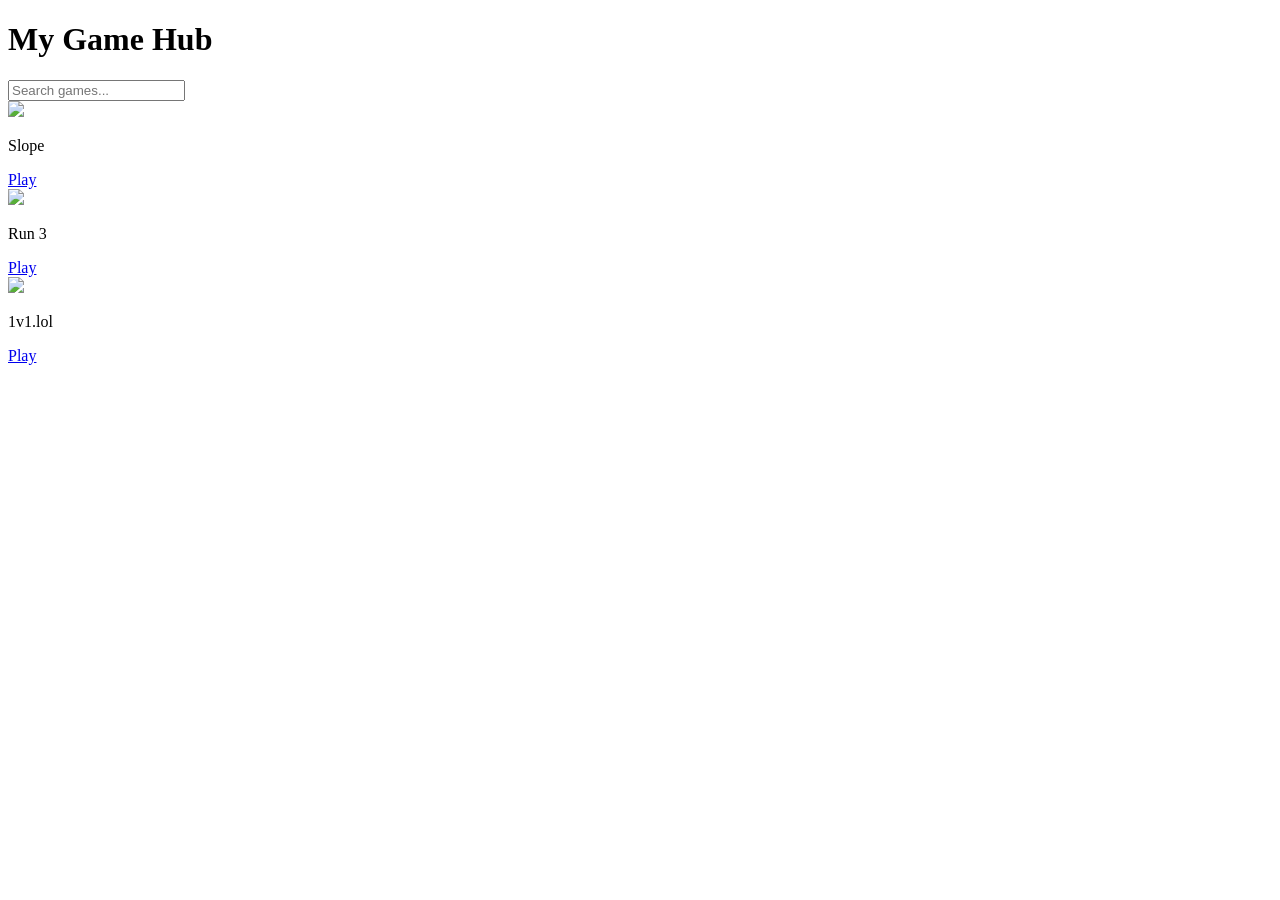
==== index.html @ cde60db9 "Add initial HTML structure for game hub" ====
<!DOCTYPE html>
<html lang="en">
<head>
    <meta charset="UTF-8">
    <meta name="viewport" content="width=device-width, initial-scale=1.0">
    <title>My Game Hub</title>
    <link rel="stylesheet" href="style.css">
</head>
<body>

<header>
    <h1>My Game Hub</h1>
    <input type="text" id="search" placeholder="Search games...">
</header>

<div id="game-container">
    <div class="game-card" data-name="Slope">
        <img src="assets/slope.png">
        <p>Slope</p>
        <a href="games/slope/index.html">Play</a>
    </div>

    <div class="game-card" data-name="Run 3">
        <img src="assets/run3.png">
        <p>Run 3</p>
        <a href="games/run3/index.html">Play</a>
    </div>

    <div class="game-card" data-name="1v1.lol">
        <img src="assets/1v1.png">
        <p>1v1.lol</p>
        <a href="games/1v1/index.html">Play</a>
    </div>
</div>

<script src="script.js"></script>
</body>
</html>
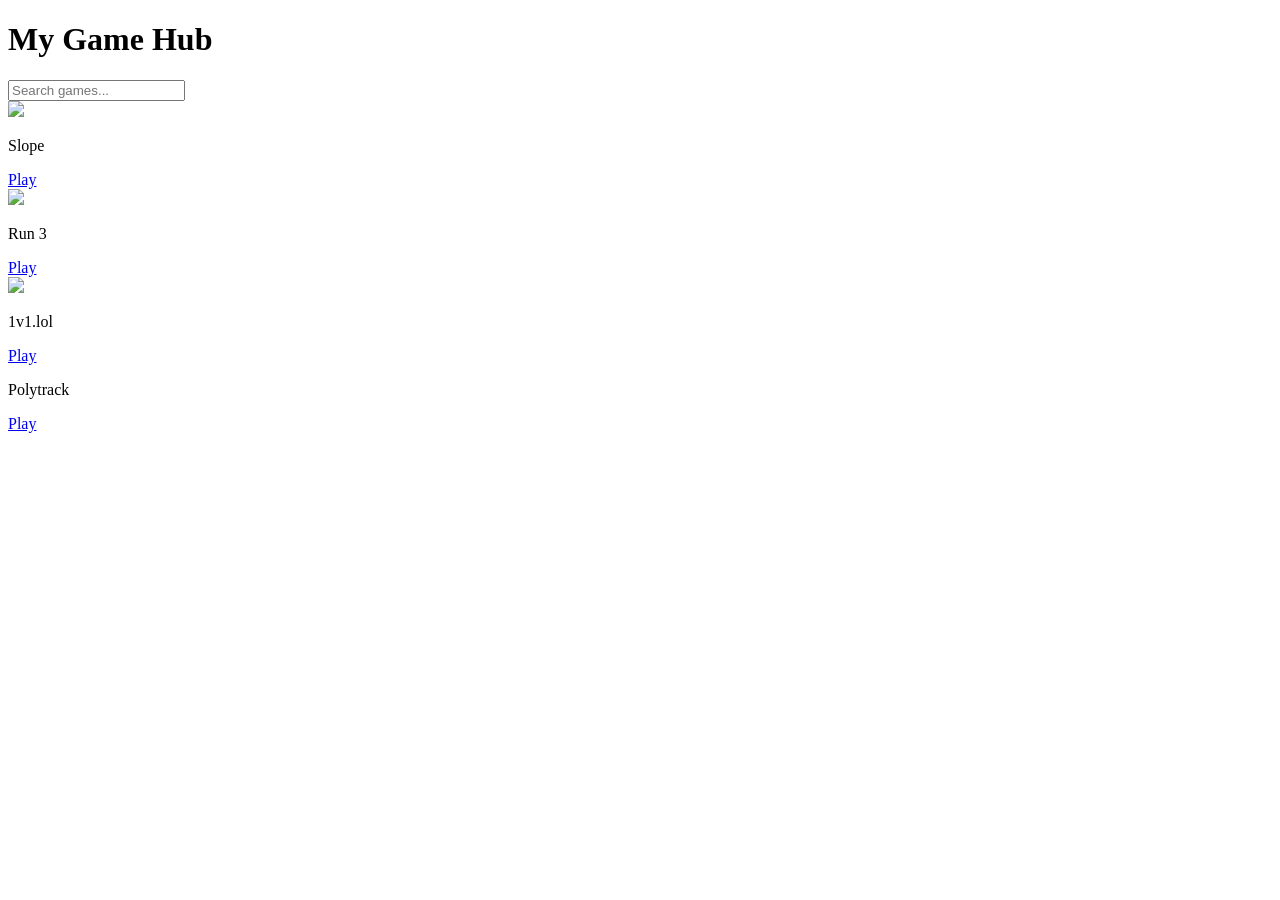
==== commit 56163912: "Add Polytrack game card to index.html" ====
--- a/index.html
+++ b/index.html
@@ -30,7 +30,11 @@
         <img src="assets/1v1.png">
         <p>1v1.lol</p>
         <a href="games/1v1/index.html">Play</a>
-    </div>
+    <div class="game-card" data-name="Polytrack">
+    <p>Polytrack</p>
+    <a href="games/polytrack/index.html">Play</a>
+</div>
+
 </div>
 
 <script src="script.js"></script>
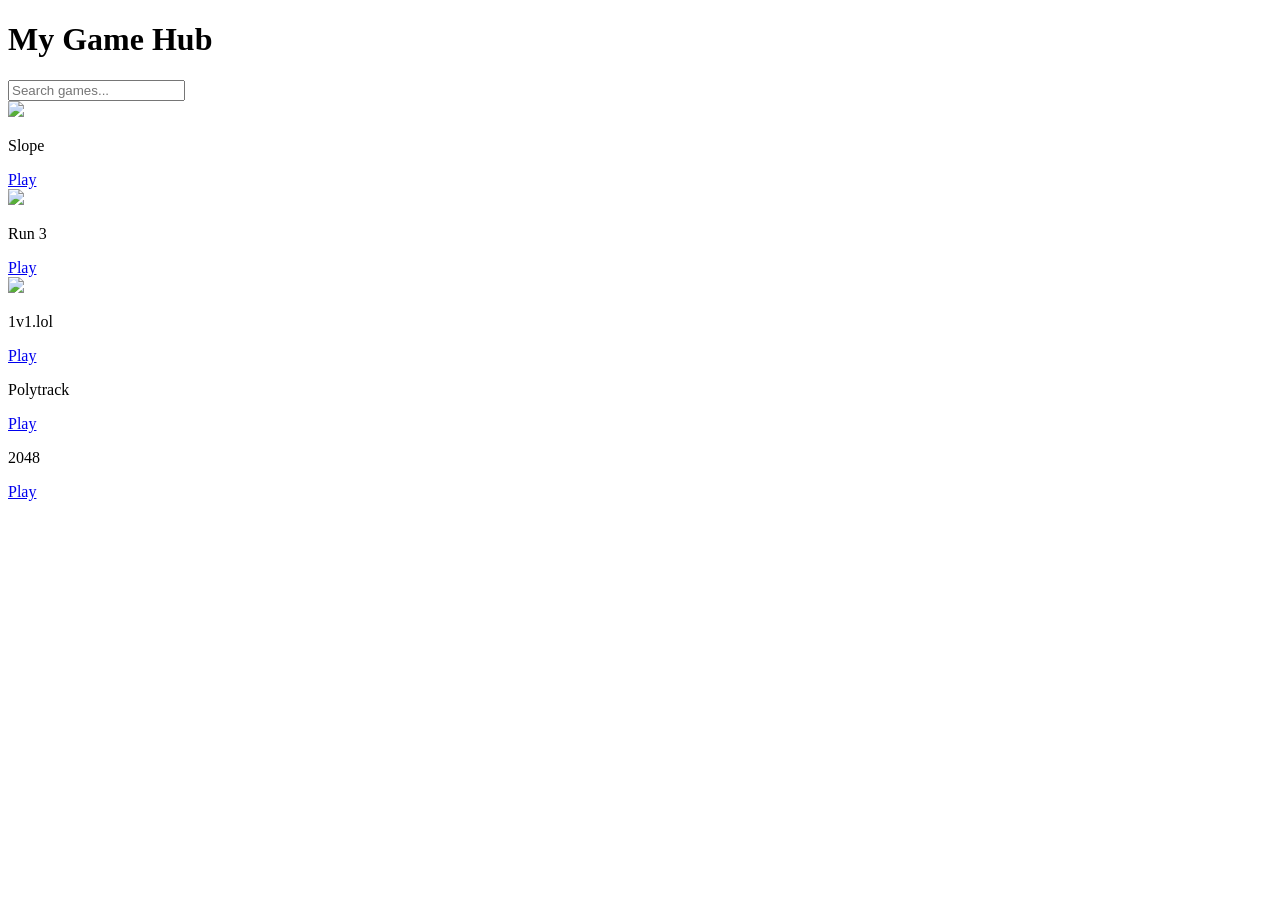
==== commit aa9c7aa1: "Add 2048 game card to index.html" ====
--- a/index.html
+++ b/index.html
@@ -33,7 +33,11 @@
     <div class="game-card" data-name="Polytrack">
     <p>Polytrack</p>
     <a href="games/polytrack/index.html">Play</a>
+<div class="game-card" data-name="2048">
+    <p>2048</p>
+    <a href="games/2048/index.html">Play</a>
 </div>
+
 
 </div>
 
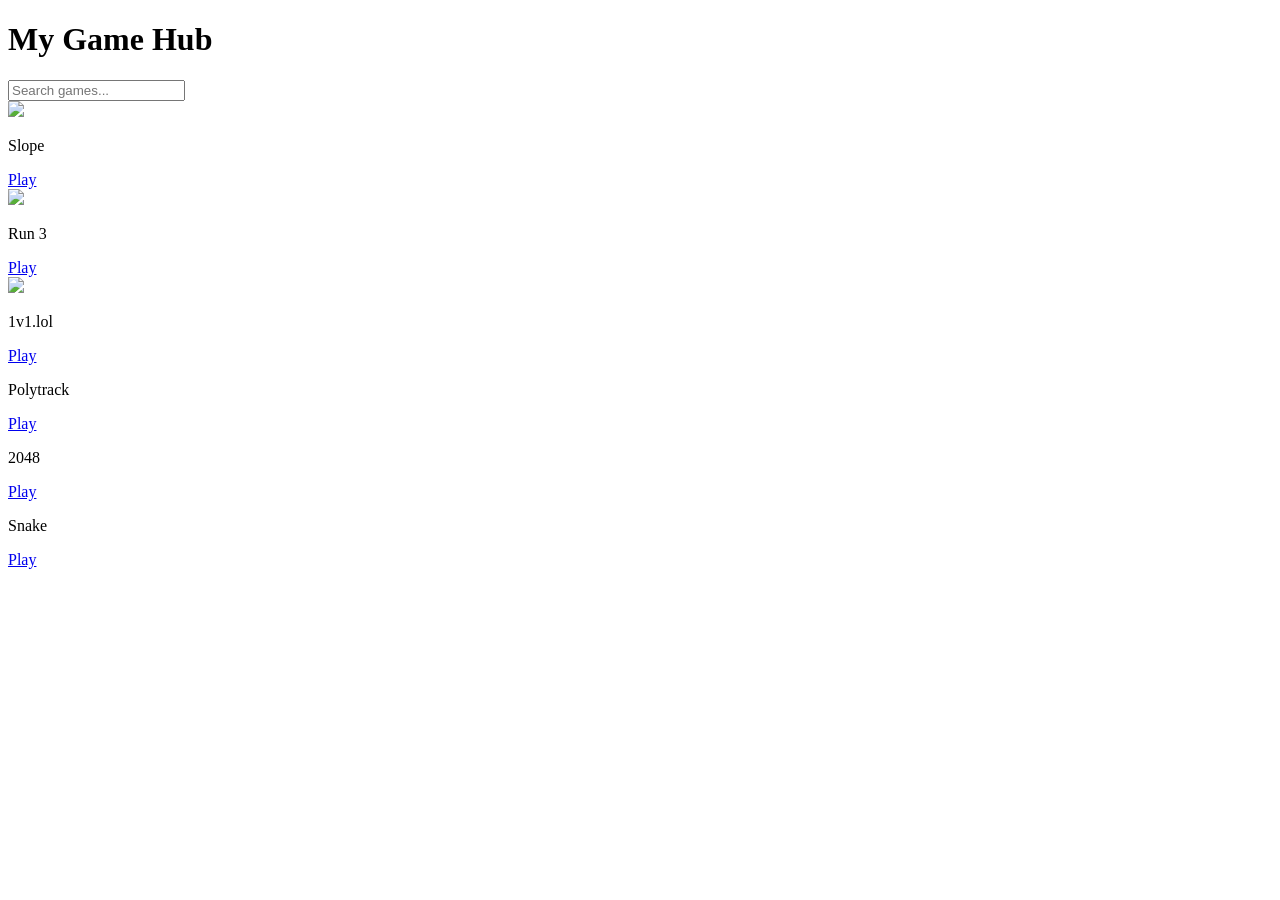
==== commit ecf60dab: "Add Snake game card to index.html" ====
--- a/index.html
+++ b/index.html
@@ -36,7 +36,11 @@
 <div class="game-card" data-name="2048">
     <p>2048</p>
     <a href="games/2048/index.html">Play</a>
+<div class="game-card" data-name="Snake">
+    <p>Snake</p>
+    <a href="games/snake/index.html">Play</a>
 </div>
+
 
 
 </div>
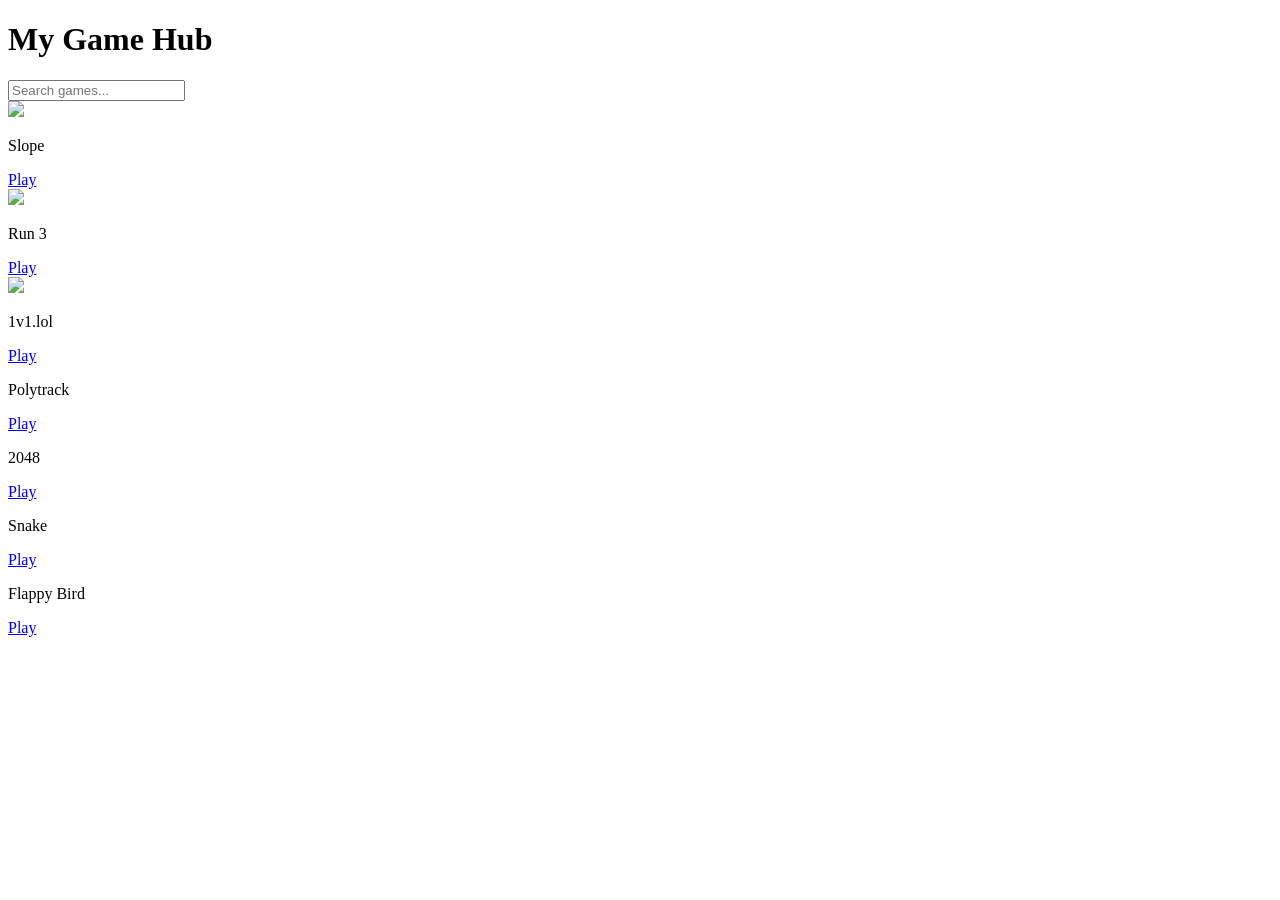
==== commit 6c065edb: "Update index.html" ====
--- a/index.html
+++ b/index.html
@@ -39,7 +39,11 @@
 <div class="game-card" data-name="Snake">
     <p>Snake</p>
     <a href="games/snake/index.html">Play</a>
+<div class="game-card" data-name="Flappy Bird">
+    <p>Flappy Bird</p>
+    <a href="games/flappybird/index.html">Play</a>
 </div>
+
 
 
 
